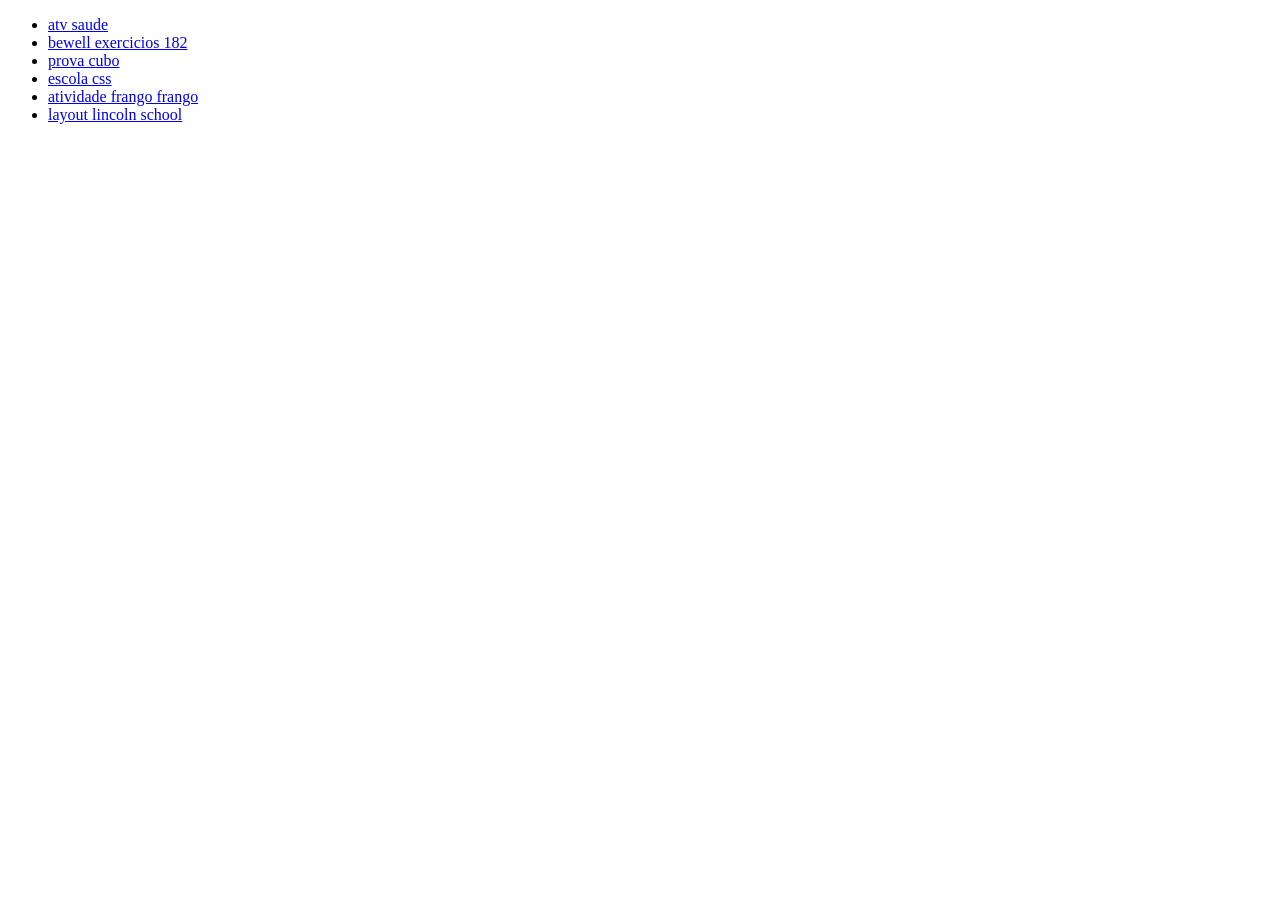
==== index.html @ c8d198e4 "primeiro commit" ====
<!DOCTYPE html>
<html lang="en">
<head>
    <meta charset="UTF-8">
    <meta name="viewport" content="width=device-width, initial-scale=1.0">
    <title>desweb</title>
</head>
<body>
    <main>
        <ul>
            <li>
                <a href="atv-saudee/">atv saude</a>
            </li>
            <li>
                <a href="BeWell-exercicios182/">bewell exercicios 182</a>
            </li>
            <li>
                <a href="cubo/">prova cubo</a>
            </li>
            <li>
                <a href="escola css/">escola css</a>
            </li>
            <li>
                <a href="frangofrango/">atividade frango frango</a>
            </li>
            <li>
                <a href="layout-lincolnschool/">layout lincoln school</a>
            </li>
        </ul>
    </main>
</body>
</html>
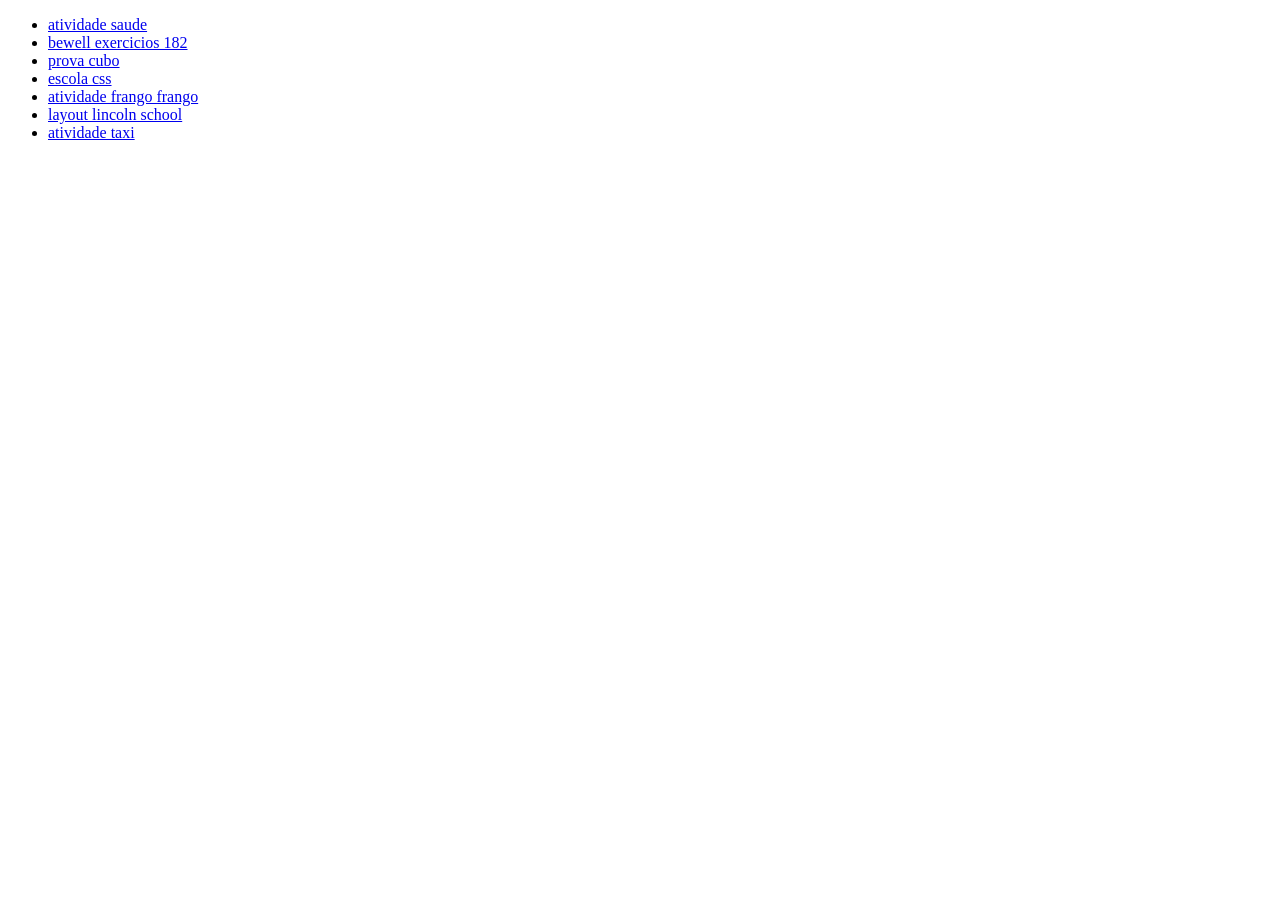
==== commit e1cc73d1: "feat: atv taxi- arquivos base" ====
--- a/index.html
+++ b/index.html
@@ -9,7 +9,7 @@
     <main>
         <ul>
             <li>
-                <a href="atv-saudee/">atv saude</a>
+                <a href="atv-saudee/">atividade saude</a>
             </li>
             <li>
                 <a href="BeWell-exercicios182/">bewell exercicios 182</a>
@@ -26,6 +26,9 @@
             <li>
                 <a href="layout-lincolnschool/">layout lincoln school</a>
             </li>
+            <li>
+                <a href="atv-taxi/">atividade taxi</a>
+            </li>
         </ul>
     </main>
 </body>
